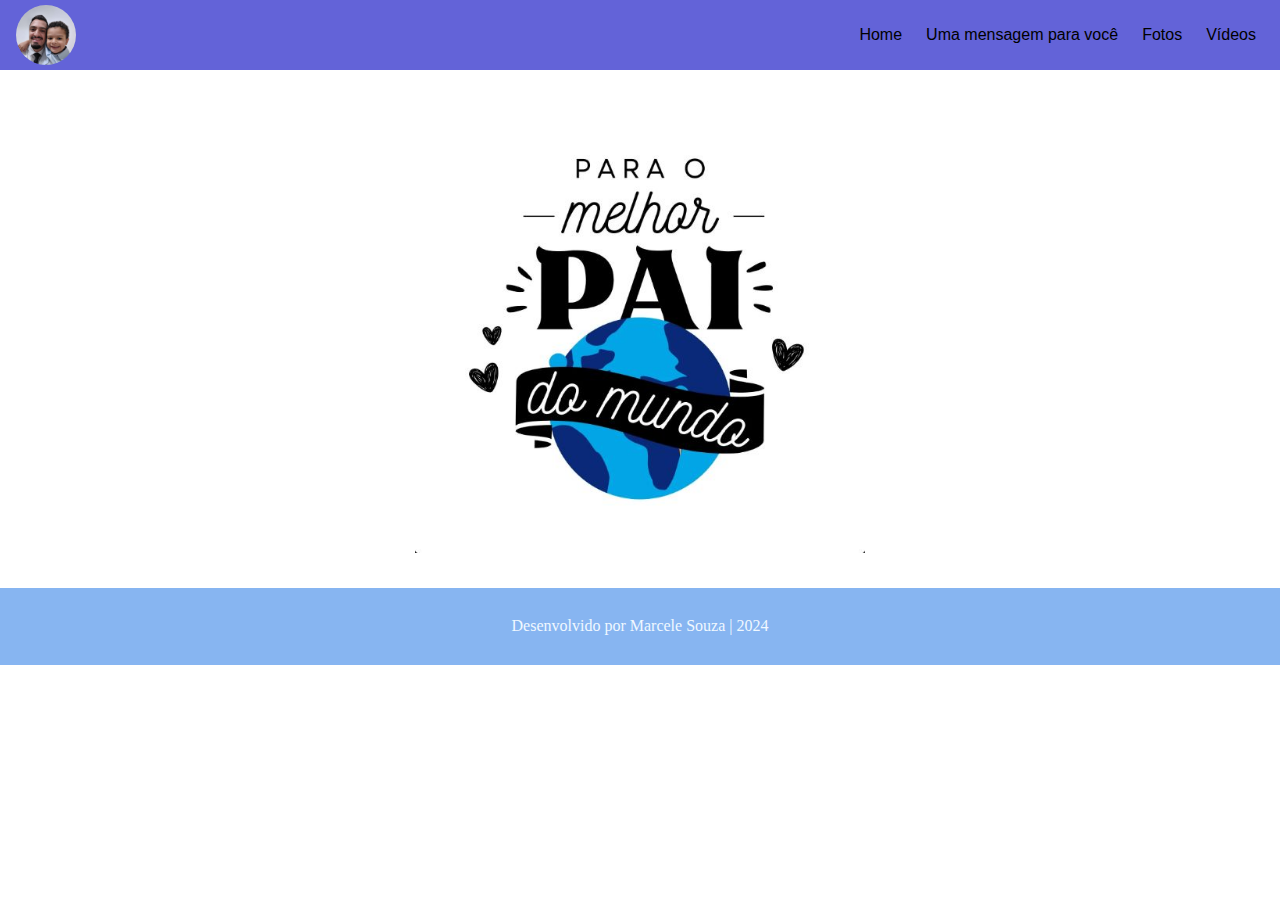
==== index.html @ 4eda4a28 "projeto finalizado" ====
<!DOCTYPE html>
<html lang="pt-br">
<head>
    <meta charset="UTF-8">
    <meta name="viewport" content="width=device-width, initial-scale=1.0">
    <title>Feliz Dia dos Pais</title>
    <link rel="stylesheet" href="/style.css">
</head>
<body>
    <header id="header">
        <img id="logo" src="./assets/img/logo.jpeg" alt="logo" width="60">
        <nav id="nav">
            <button id="btn-mobile" aria-haspopup="true" aria-controls="menu"  aria-expanded="false">Menu
            <span id="hamburguer"></span>
            </button>
            <ul id="menu">
                <li><a href="index.html">Home</a></li>
                <li><a href="mensagem.html">Uma mensagem para você</a></li>
                <li><a href="fotos.html">Fotos</a></li>
                <li><a href="videos.html">Vídeos</a></li>
            </ul>
        </nav>
    </header>
    <section id="section">
        <img src="./assets/img/imagem.jpg" alt="imagem com uma frase" width="450">
    </section>

    <footer id="footer">
        Desenvolvido por Marcele Souza | 2024
    </footer>
</body>
</html>

<script type="text/javascript" src="script.js"></script>
---- style.css ----
body, ul{
    margin: 0;
    padding: 0;

    
}

a{
    font-family: sans-serif;
    text-decoration: none;
    color: black;
}

a:hover{
    background: rgba(0, 0, 0, .05);

}

#logo{
    border-radius: 50%;
}

#header{
    box-sizing: border-box;
    height: 70px;
    padding: 1rem;
    display: flex;
    align-items: center;
    justify-content: space-between;
    background: rgb(99, 99, 216);
}

#menu{
    display: flex;
    list-style: none;
    gap: .5rem;

}

#menu a{
    display: block;
    padding: .5rem;
}

#btn-mobile{
    display: none;
}

#section{
    display: flex;
    justify-content: center;
    padding: 35px;
}

#footer{
    display: flex;
    justify-content: center;
    background: rgb(135, 181, 241);
    padding: 29.5px;
    color:aliceblue
}

@media (max-width: 600px){
  
    #menu{
       display: block;
       position: absolute;
       width: 100%;
       top:70px;
       right: 0px;
       background: rgb(99, 99, 216);
       transition: .6s;
       z-index: 1000;
       height: 0px;
       visibility: hidden;
       overflow-y: hidden;
     
    }

    #nav.active #menu{
        height: calc(100vh - 70px);
        visibility: visible;
        overflow-y: auto;
    }

    #menu a{
        padding: 1rem 0;
        margin: 0 1rem;
        border-bottom: 3px solid rgba(116, 114, 230, 0.521);
    }

    #btn-mobile {
        display: flex;
        padding: .5rem 1rem;
        font-size: 1rem;
        border: none;
        background: none;
        cursor: pointer;
        gap: .5rem;

    }

    #hamburguer{
        display: block;
        border-top: 2px solid;
        width: 20px;
       
    }

    #hamburguer::after, #hamburguer::before{
        content: '';
        display: block;
        width: 20px;
        height: 2px;
        background: currentColor;
        margin-top: 5px;
        transition: .3s;
        position: relative;
    }

    #nav.active #hamburguer{
        border-top-color: transparent;
        
    }

    #nav.active #hamburguer::before{
        transform: rotate(135deg);
    }

    #nav.active #hamburguer::after{
        transform: rotate(-135deg);
        top: -7px;

    }
}
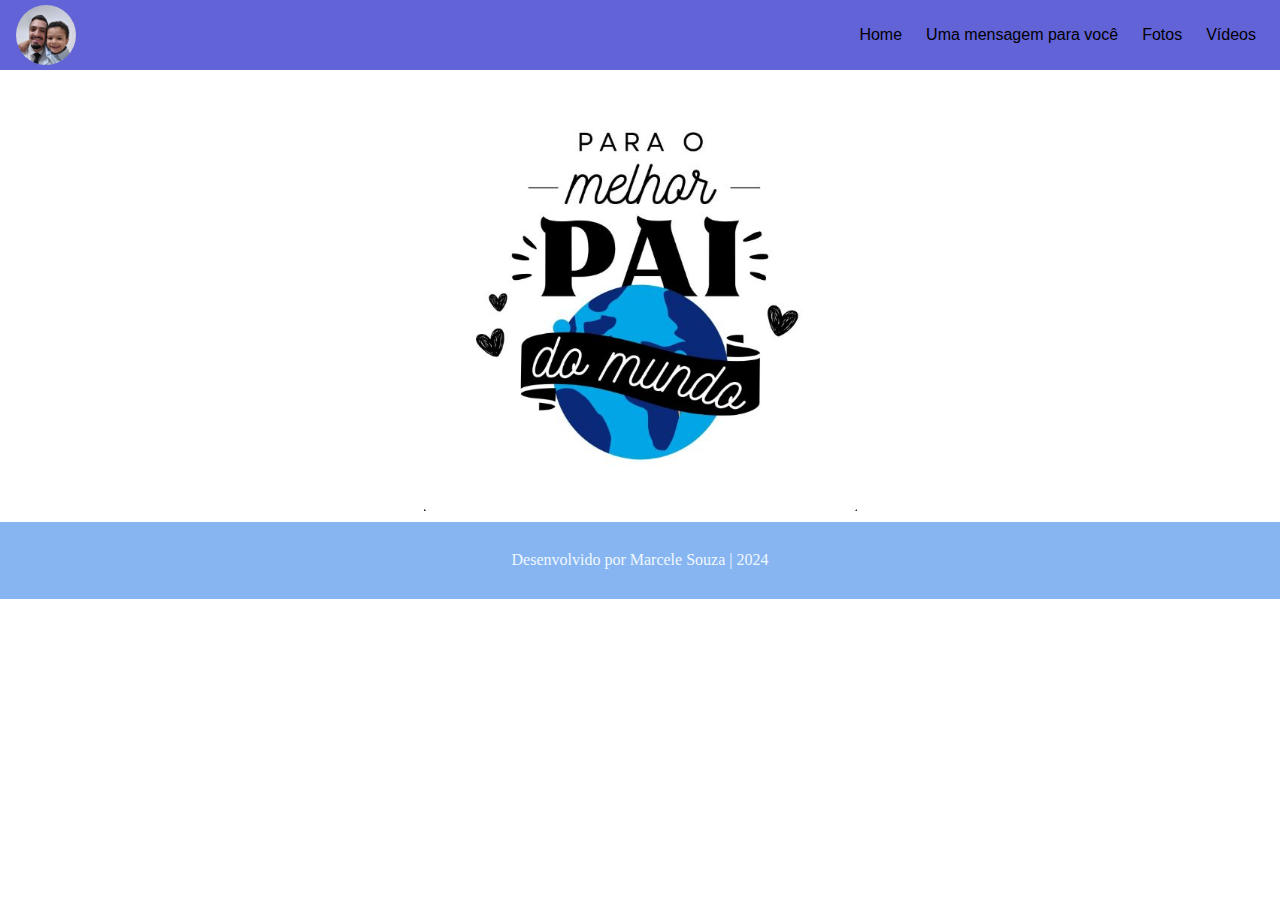
==== commit 6cb27c77: "ajustes" ====
--- a/index.html
+++ b/index.html
@@ -3,7 +3,7 @@
 <head>
     <meta charset="UTF-8">
     <meta name="viewport" content="width=device-width, initial-scale=1.0">
-    <title>Feliz Dia dos Pais</title>
+    <title>Feliz Dia dos Pais!</title>
     <link rel="stylesheet" href="/style.css">
 </head>
 <body>
@@ -22,7 +22,7 @@
         </nav>
     </header>
     <section id="section">
-        <img src="./assets/img/imagem.jpg" alt="imagem com uma frase" width="450">
+        <img src="./assets/img/imagem.jpg" alt="imagem com uma frase" width="433">
     </section>
 
     <footer id="footer">
--- a/style.css
+++ b/style.css
@@ -49,7 +49,7 @@
 #section{
     display: flex;
     justify-content: center;
-    padding: 35px;
+    padding: 10.5px;
 }
 
 #footer{
